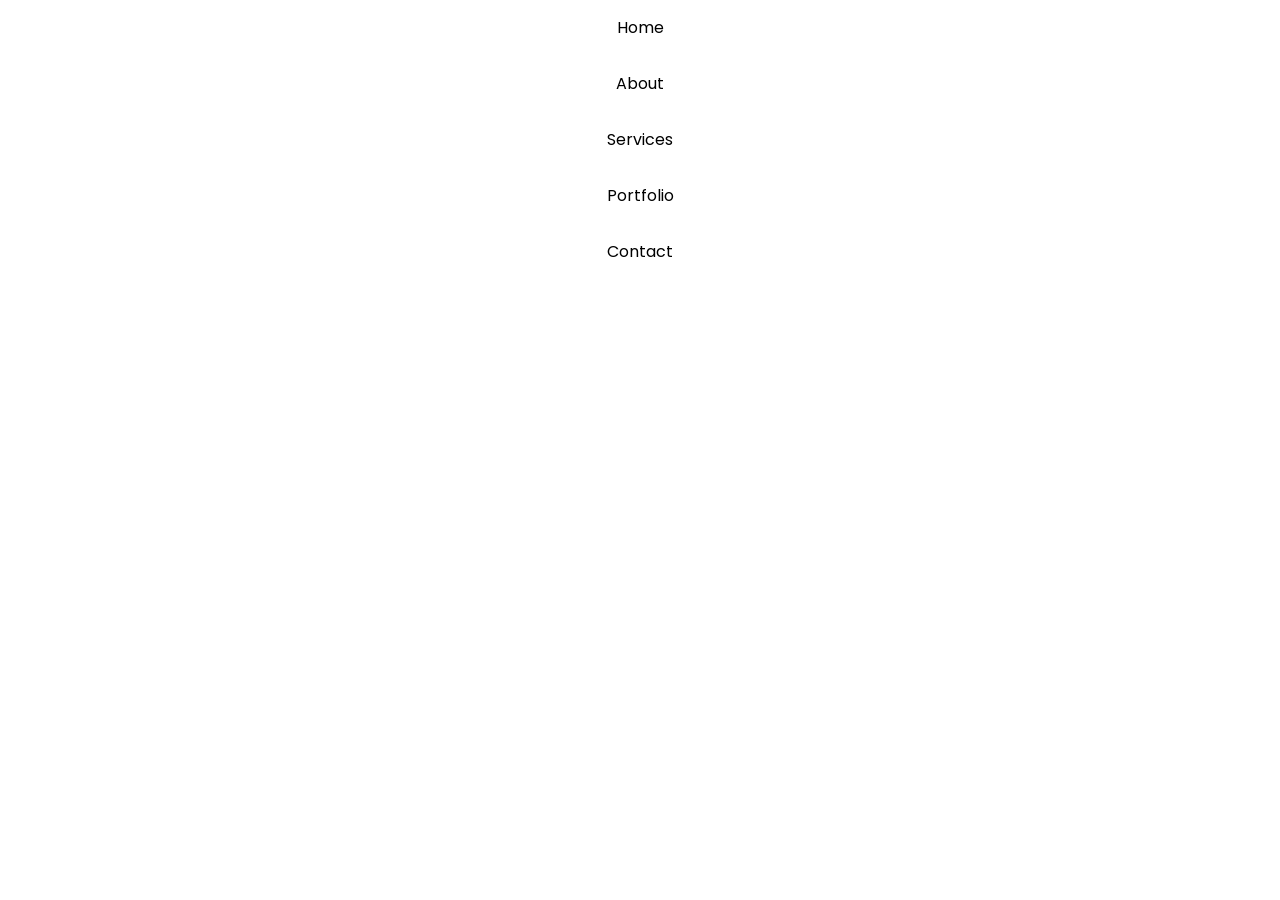
==== contact.html @ 2f807ce2 "Setup the menu items on mobile" ====
<!DOCTYPE html>
<html lang="en">
<head>
    <meta charset="UTF-8">
    <meta name="viewport" content="width=device-width, initial-scale=1.0">
    <title>Contact</title>
    <link rel="stylesheet" href="/css/reset.css">
    <link rel="stylesheet" href="/css/contact.css">
</head>
<body>
    <header> 
        <nav class="bars">
            <!-- bars icon -->
        </nav>
        <nav class="nav-bar">
            <div class="item">Home</div>
            <div class="item">About</div>
            <div class="item">Services</div>
            <div class="item">Portfolio</div>
            <div class="item">Contact</div>
        </nav>
    </header>
</body>
</html>
---- css/contact.css ----
nav.bars {}

nav.nav-bar {
    display: flex;
    width: 100%;
    flex-direction: column;
    align-items: center;
    justify-content: center;
}

nav.nav-bar .item {
    padding: 16px;
    width: 100%;
    text-align: center;
}

nav.nav-bar .item:hover {
    background-color: #d34b4b;
}
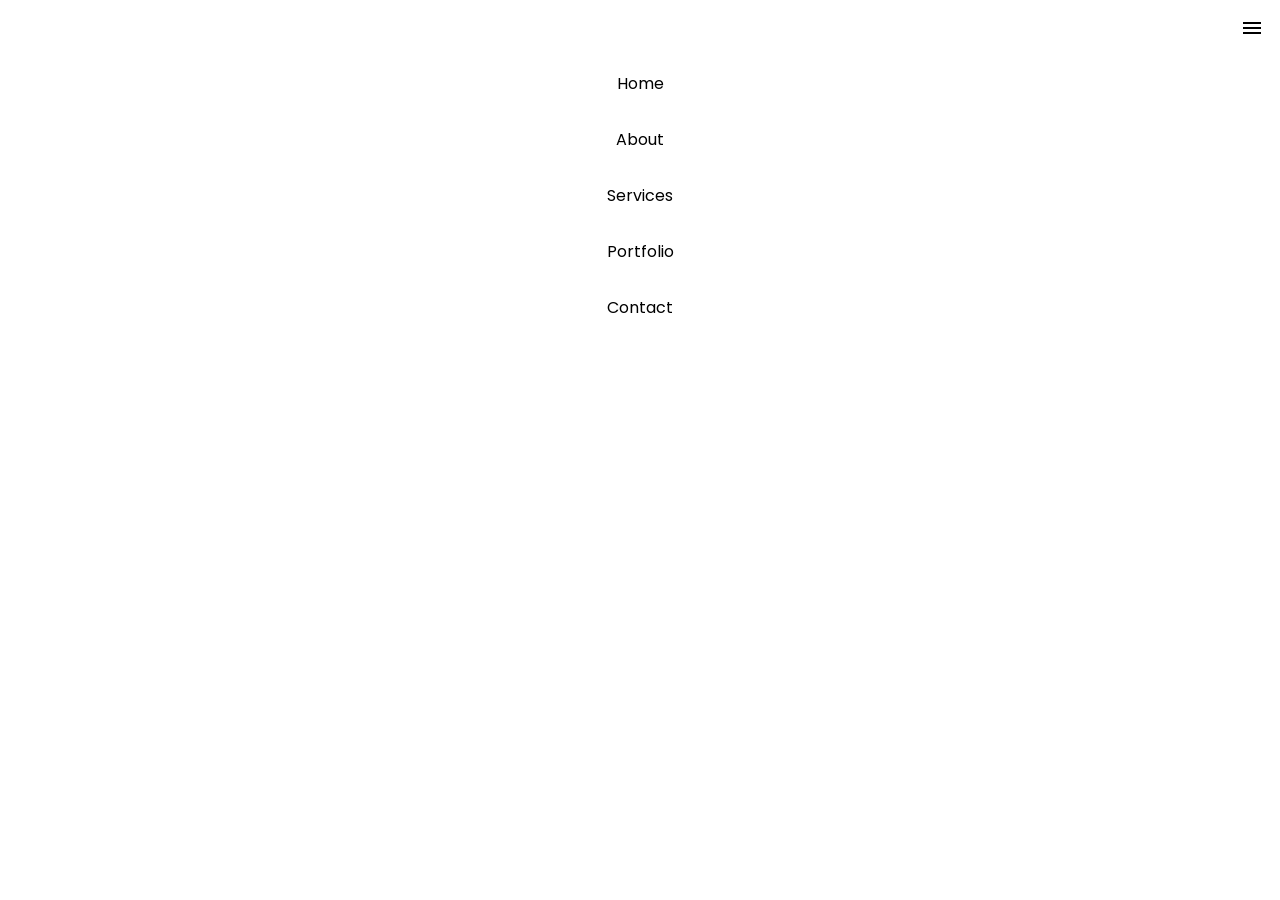
==== commit 9958526f: "Added a script to control the appearance of the menu bar" ====
--- a/contact.html
+++ b/contact.html
@@ -1,18 +1,24 @@
 <!DOCTYPE html>
 <html lang="en">
+
 <head>
     <meta charset="UTF-8">
     <meta name="viewport" content="width=device-width, initial-scale=1.0">
     <title>Contact</title>
+    <link rel="stylesheet"
+        href="https://fonts.googleapis.com/css2?family=Material+Symbols+Outlined:opsz,wght,FILL,GRAD@20..48,100..700,0..1,-50..200&icon_names=menu" />
     <link rel="stylesheet" href="/css/reset.css">
     <link rel="stylesheet" href="/css/contact.css">
 </head>
+
 <body>
-    <header> 
+    <header>
         <nav class="bars">
-            <!-- bars icon -->
+            <span class="material-symbols-outlined">
+                menu
+            </span>
         </nav>
-        <nav class="nav-bar">
+        <nav class="nav-bar active">
             <div class="item">Home</div>
             <div class="item">About</div>
             <div class="item">Services</div>
@@ -20,5 +26,7 @@
             <div class="item">Contact</div>
         </nav>
     </header>
+    <script src="/js/contact.js"></script>
 </body>
+
 </html>
--- a/css/contact.css
+++ b/css/contact.css
@@ -1,4 +1,8 @@
-nav.bars {}
+nav.bars {
+    display:flex;
+    justify-content: flex-end;
+    padding: 16px;
+}
 
 nav.nav-bar {
     display: flex;
@@ -6,6 +10,12 @@
     flex-direction: column;
     align-items: center;
     justify-content: center;
+    transform: translateY(-600px);
+    transition: 0.5s all ease-in-out;
+}
+
+nav.nav-bar.active {
+    transform: translateY(0);
 }
 
 nav.nav-bar .item {
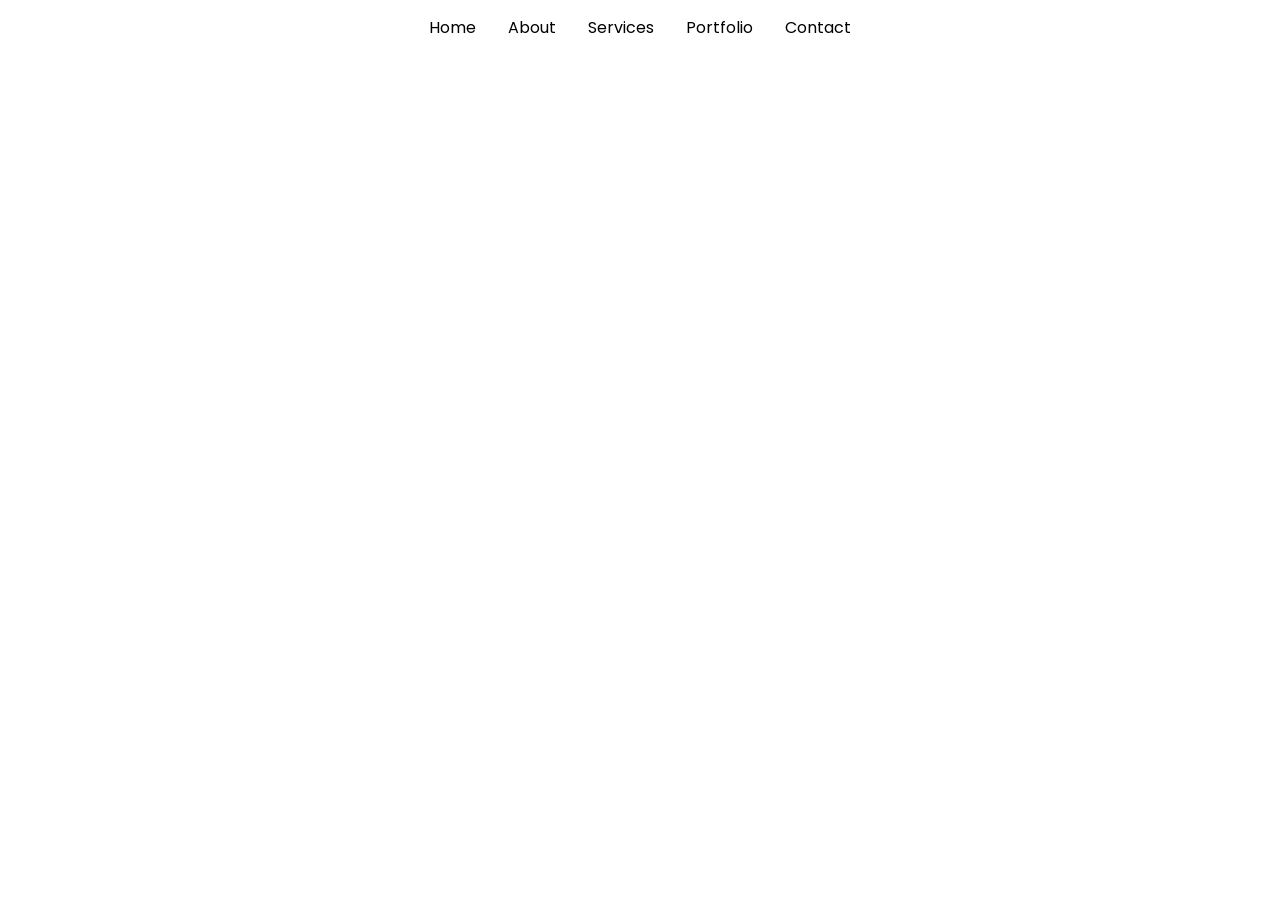
==== commit 9b725a13: "Display the navbar in desktop layout" ====
--- a/contact.html
+++ b/contact.html
@@ -18,7 +18,7 @@
                 menu
             </span>
         </nav>
-        <nav class="nav-bar active">
+        <nav class="nav-bar">
             <div class="item">Home</div>
             <div class="item">About</div>
             <div class="item">Services</div>
--- a/css/contact.css
+++ b/css/contact.css
@@ -26,4 +26,20 @@
 
 nav.nav-bar .item:hover {
     background-color: #d34b4b;
+}
+
+
+@media (min-width: 768px) {
+    nav.bars {
+        display: none;
+    }
+    
+    nav.nav-bar {
+        flex-direction: row;
+        transform: translateY(0);
+    }
+    
+    nav.nav-bar .item {
+        width: auto;
+    }
 }
